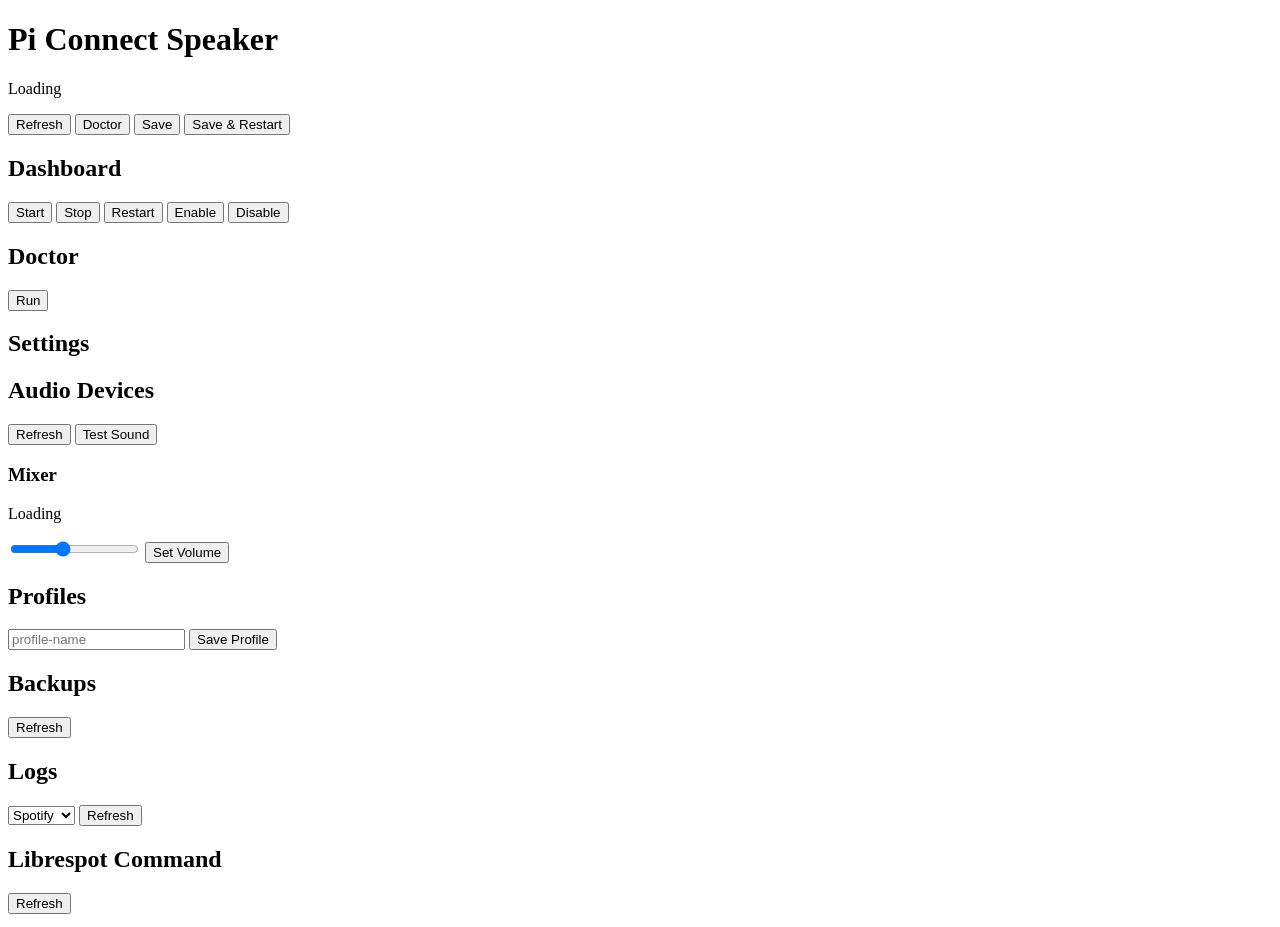
==== src/pi_connect_speaker/static/index.html @ 691144a9 "Initial pi connect speaker release" ====
<!doctype html>
<html lang="en">
  <head>
    <meta charset="utf-8">
    <meta name="viewport" content="width=device-width, initial-scale=1">
    <title>Pi Connect Speaker</title>
    <link rel="stylesheet" href="/assets/app.css">
  </head>
  <body>
    <header class="topbar">
      <div>
        <h1>Pi Connect Speaker</h1>
        <p id="device-subtitle">Loading</p>
      </div>
      <div class="actions">
        <button id="refresh-status" type="button">Refresh</button>
        <button id="run-doctor" type="button">Doctor</button>
        <button id="save-settings" type="button" class="primary">Save</button>
        <button id="save-restart" type="button">Save & Restart</button>
      </div>
    </header>

    <main class="layout">
      <aside class="sidebar">
        <nav id="tabs" class="tabs" aria-label="Settings sections"></nav>
      </aside>

      <section class="content">
        <div id="notice" class="notice" hidden></div>

        <section id="status-panel" class="panel">
          <div class="panel-head">
            <h2>Dashboard</h2>
            <div class="button-row">
              <button data-service-target="spotify" data-service-action="start" type="button">Start</button>
              <button data-service-target="spotify" data-service-action="stop" type="button">Stop</button>
              <button data-service-target="spotify" data-service-action="restart" type="button">Restart</button>
              <button data-service-target="spotify" data-service-action="enable-now" type="button">Enable</button>
              <button data-service-target="spotify" data-service-action="disable-now" type="button">Disable</button>
            </div>
          </div>
          <div id="status-grid" class="status-grid"></div>
          <div id="system-grid" class="status-grid compact"></div>
        </section>

        <section id="doctor-panel" class="panel">
          <div class="panel-head">
            <h2>Doctor</h2>
            <button id="refresh-doctor" type="button">Run</button>
          </div>
          <div id="doctor-summary" class="doctor-summary"></div>
          <div id="doctor-list" class="check-list"></div>
        </section>

        <section id="settings-panel" class="panel">
          <div class="panel-head">
            <h2 id="section-title">Settings</h2>
          </div>
          <form id="settings-form" class="settings-form"></form>
        </section>

        <section id="audio-panel" class="panel">
          <div class="panel-head">
            <h2>Audio Devices</h2>
            <div class="button-row">
              <button id="refresh-audio" type="button">Refresh</button>
              <button id="test-sound" type="button">Test Sound</button>
            </div>
          </div>
          <div id="audio-devices" class="device-list"></div>
          <div class="mixer">
            <div>
              <h3>Mixer</h3>
              <p id="mixer-state" class="muted">Loading</p>
            </div>
            <div class="range-row">
              <input id="mixer-volume" type="range" min="0" max="100" value="40">
              <button id="set-volume" type="button">Set Volume</button>
            </div>
          </div>
        </section>

        <section id="profiles-panel" class="panel">
          <div class="panel-head">
            <h2>Profiles</h2>
          </div>
          <div class="profile-tools">
            <input id="profile-name" type="text" placeholder="profile-name" autocomplete="off">
            <button id="save-profile" type="button">Save Profile</button>
          </div>
          <div id="profile-list" class="profile-list"></div>
        </section>

        <section id="backups-panel" class="panel">
          <div class="panel-head">
            <h2>Backups</h2>
            <button id="refresh-backups" type="button">Refresh</button>
          </div>
          <div id="backup-list" class="profile-list"></div>
        </section>

        <section id="logs-panel" class="panel">
          <div class="panel-head">
            <h2>Logs</h2>
            <div class="button-row">
              <select id="log-target">
                <option value="spotify">Spotify</option>
                <option value="web">Web UI</option>
              </select>
              <button id="refresh-logs" type="button">Refresh</button>
            </div>
          </div>
          <pre id="logs" class="logs"></pre>
        </section>

        <section id="preview-panel" class="panel">
          <div class="panel-head">
            <h2>Librespot Command</h2>
            <button id="refresh-preview" type="button">Refresh</button>
          </div>
          <pre id="command-preview" class="logs"></pre>
        </section>
      </section>
    </main>

    <script src="/assets/app.js"></script>
  </body>
</html>
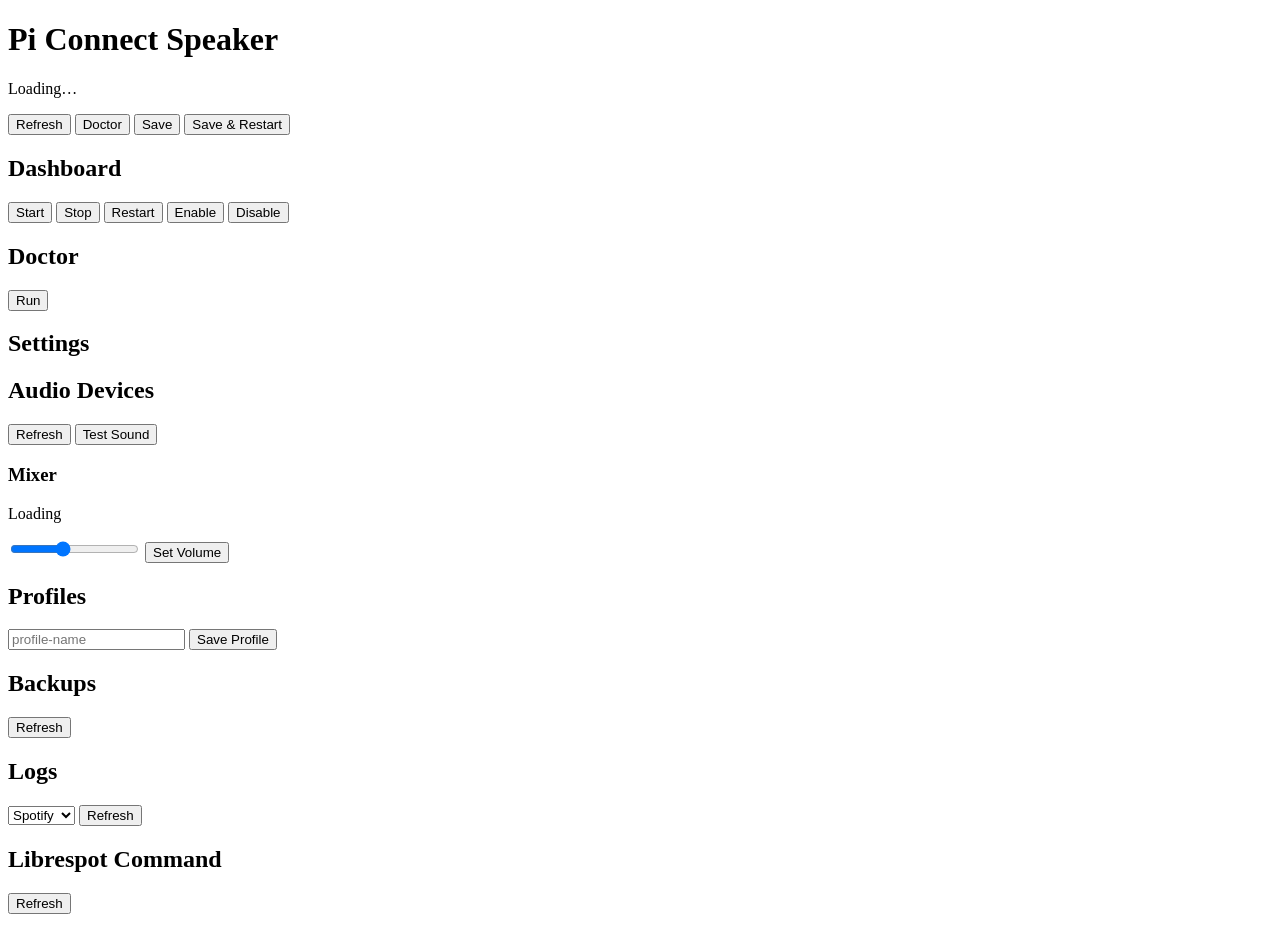
==== commit 589531ac: "redesign web UI: modern dashboard look with polished panels and nav https://claude.ai/code/session_0" ====
--- a/src/pi_connect_speaker/static/index.html
+++ b/src/pi_connect_speaker/static/index.html
@@ -10,13 +10,13 @@
     <header class="topbar">
       <div>
         <h1>Pi Connect Speaker</h1>
-        <p id="device-subtitle">Loading</p>
+        <p id="device-subtitle">Loading…</p>
       </div>
       <div class="actions">
         <button id="refresh-status" type="button">Refresh</button>
         <button id="run-doctor" type="button">Doctor</button>
         <button id="save-settings" type="button" class="primary">Save</button>
-        <button id="save-restart" type="button">Save & Restart</button>
+        <button id="save-restart" type="button">Save &amp; Restart</button>
       </div>
     </header>
 
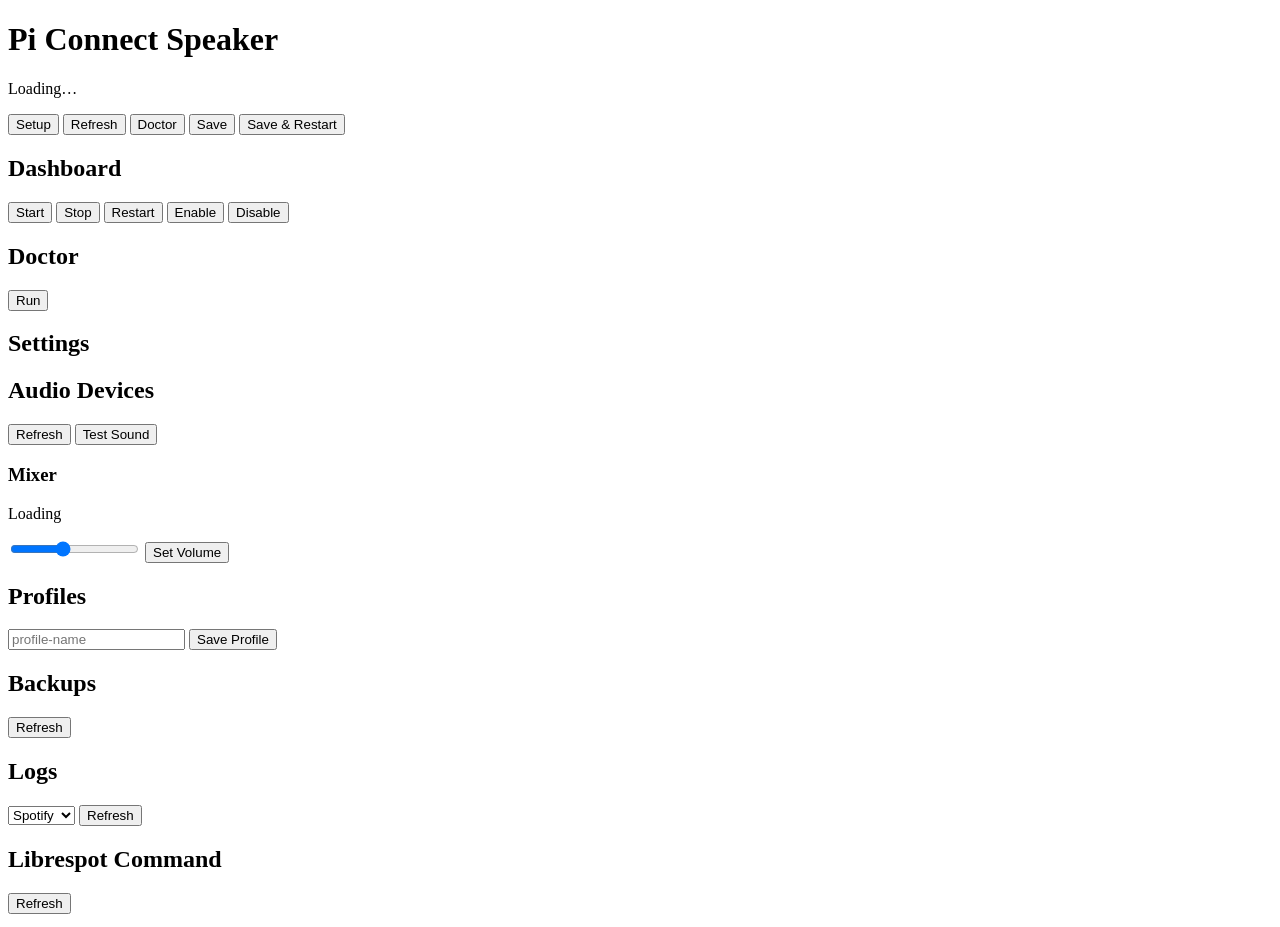
==== commit 493a74fb: "add dashboard hero, uptime card, and setup wizard UI https://claude.ai/code/session_01DGsRaTyMQ2tipL" ====
--- a/src/pi_connect_speaker/static/index.html
+++ b/src/pi_connect_speaker/static/index.html
@@ -13,6 +13,7 @@
         <p id="device-subtitle">Loading…</p>
       </div>
       <div class="actions">
+        <button id="enter-setup" type="button">Setup</button>
         <button id="refresh-status" type="button">Refresh</button>
         <button id="run-doctor" type="button">Doctor</button>
         <button id="save-settings" type="button" class="primary">Save</button>
@@ -29,6 +30,7 @@
         <div id="notice" class="notice" hidden></div>
 
         <section id="status-panel" class="panel">
+          <div id="status-hero" class="status-hero"></div>
           <div class="panel-head">
             <h2>Dashboard</h2>
             <div class="button-row">
@@ -123,6 +125,21 @@
       </section>
     </main>
 
+    <!-- Setup Wizard -->
+    <div id="setup-wizard" class="wizard-overlay" hidden>
+      <div class="wizard-card" role="dialog" aria-modal="true" aria-labelledby="wizard-title">
+        <div class="wizard-header">
+          <div id="wizard-progress" class="wizard-progress"></div>
+          <button id="wizard-close" type="button" class="wizard-close" aria-label="Close">✕</button>
+        </div>
+        <div id="wizard-content" class="wizard-content"></div>
+        <div class="wizard-footer">
+          <button id="wizard-prev" type="button" hidden>← Back</button>
+          <button id="wizard-next" type="button" class="primary">Next →</button>
+        </div>
+      </div>
+    </div>
+
     <script src="/assets/app.js"></script>
   </body>
 </html>
